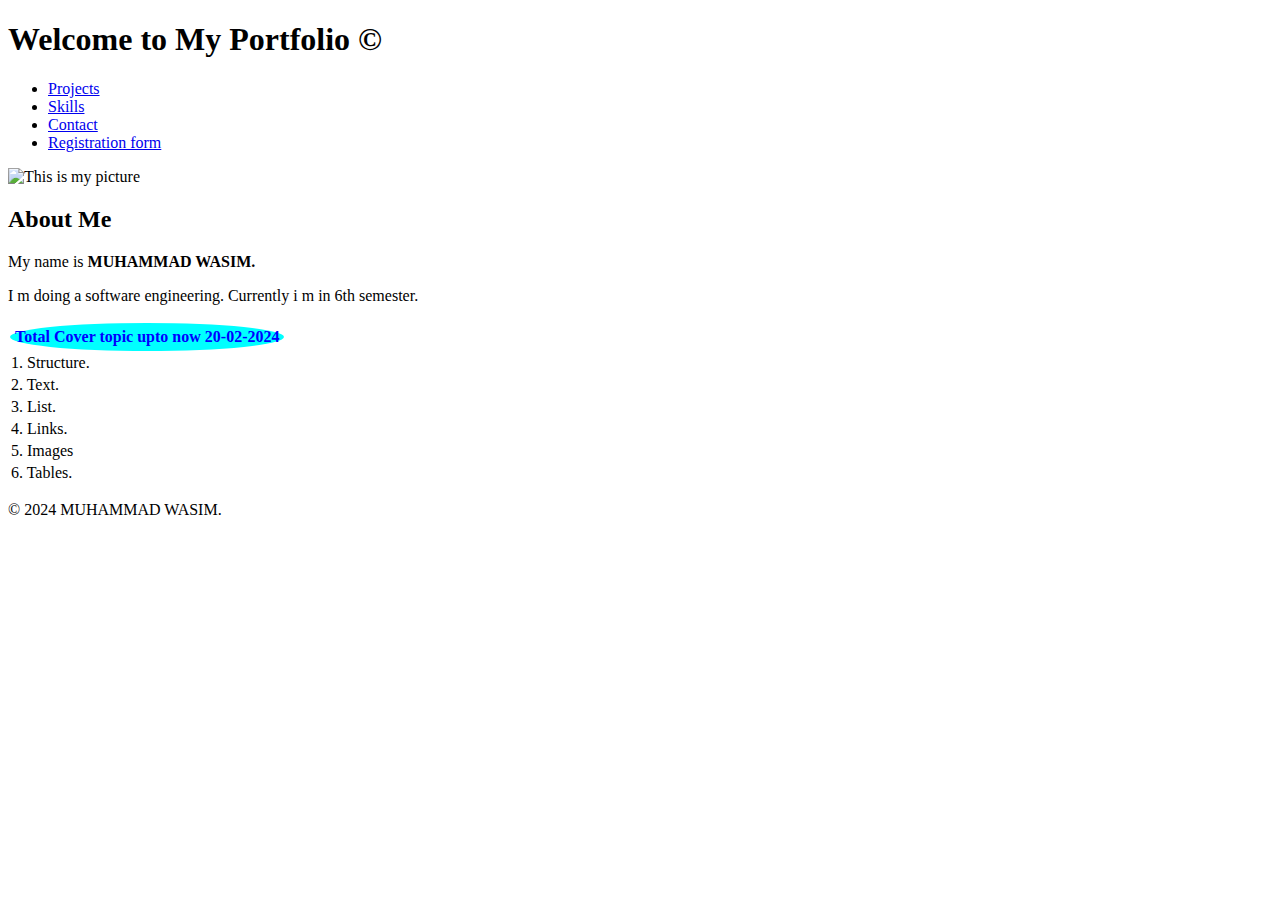
==== index.html @ 6cf9a949 "registration page" ====
<!DOCTYPE html>
<html lang="en">

<head>
    <meta charset="UTF-8">
    <meta name="viewport" content="width=device-width, initial-scale=1.0">
    <title>Home | MUHAMMAD WASIM</title>
    <link rel="website icon" href="../images/mypic.jpg"  type="JPG">
    <link rel="stylesheet" href="../style/styile.css">
    <script src="https://kit.fontawesome.com/19769bb171.js" crossorigin="anonymous"></script>
</head>

<body>
    <header>
        <h1>Welcome to My Portfolio &copy;</h1>
        <nav>
            <ul>
                <li><a href="../GitProject/Projects/projects.html">Projects</a></li>
                <li><a href="../GitProject/Skills/skills.html">Skills</a></li>
                <li><a href="../GitProject/Contact/contact.html">Contact</a></li>
                <li><a href="../GitProject/registration/Registration-form.html">Registration form</a></li>
            </ul>
        </nav>
    </header>
    <section>
        <img src="../GitProject/images/mypicture.JPG" type="jpg" alt="This is my picture" width="250px" height="300px">
        <h2>About Me</h2>
        <p>My name is <strong>MUHAMMAD WASIM.</strong></p>
        <p>I m doing a software engineering. Currently i m in 6th semester.</p>
       
    </section>
    <table>
        <th>Total Cover topic upto now 20-02-2024</th>
        <tr>

            <td>
                1. Structure.
            </td>

        </tr>
        <tr>
            <td>2. Text.</td>
        </tr>

        <tr>
            <td>3. List.</td>
        </tr>

        <tr>
            <td>4. Links.</td>
        </tr>

        <tr>
            <td>5. Images</td>
        </tr>
        <tr><td>6. Tables.</td></tr>
    </table>
    <footer>
        <p>&copy; 2024 MUHAMMAD WASIM.</p>
    </footer>
</body>

</html>
---- style/styile.css ----
th{
    background-color: aqua;
    padding: 5px;
    color: blue;
    border-radius: 50%;
}
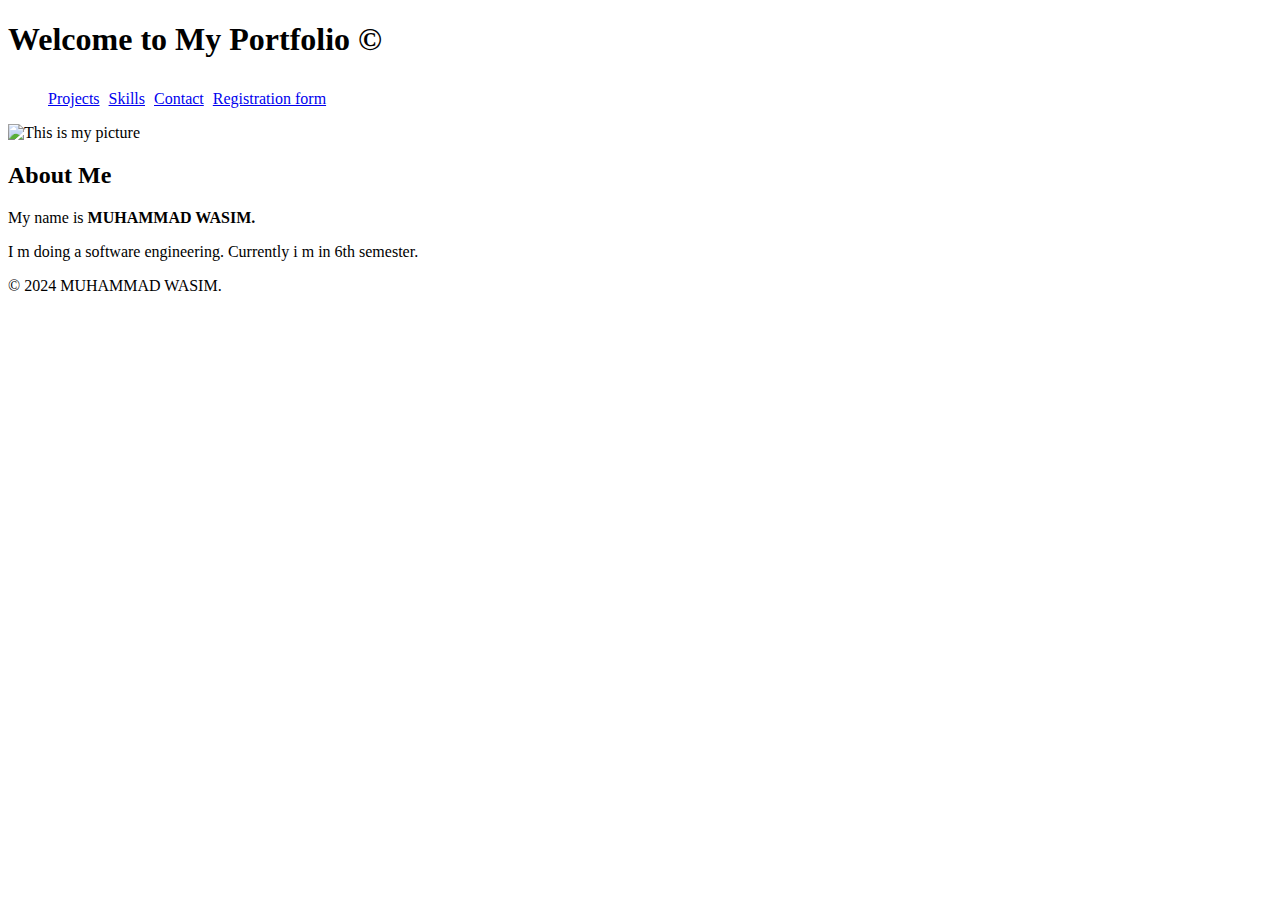
==== commit 449aff92: "registration page" ====
--- a/index.html
+++ b/index.html
@@ -18,7 +18,7 @@
                 <li><a href="../GitProject/Projects/projects.html">Projects</a></li>
                 <li><a href="../GitProject/Skills/skills.html">Skills</a></li>
                 <li><a href="../GitProject/Contact/contact.html">Contact</a></li>
-                <li><a href="../GitProject/registration/Registration-form.html">Registration form</a></li>
+                <li><a href="../GitProject/Registration/form.html">Registration form</a></li>
             </ul>
         </nav>
     </header>
@@ -29,32 +29,7 @@
         <p>I m doing a software engineering. Currently i m in 6th semester.</p>
        
     </section>
-    <table>
-        <th>Total Cover topic upto now 20-02-2024</th>
-        <tr>
-
-            <td>
-                1. Structure.
-            </td>
-
-        </tr>
-        <tr>
-            <td>2. Text.</td>
-        </tr>
-
-        <tr>
-            <td>3. List.</td>
-        </tr>
-
-        <tr>
-            <td>4. Links.</td>
-        </tr>
-
-        <tr>
-            <td>5. Images</td>
-        </tr>
-        <tr><td>6. Tables.</td></tr>
-    </table>
+    
     <footer>
         <p>&copy; 2024 MUHAMMAD WASIM.</p>
     </footer>
--- a/style/styile.css
+++ b/style/styile.css
@@ -4,3 +4,9 @@
     color: blue;
     border-radius: 50%;
 }
+
+nav ul li{
+    display: inline-block;
+    margin: 10px 5px 0px 0px;
+}
+
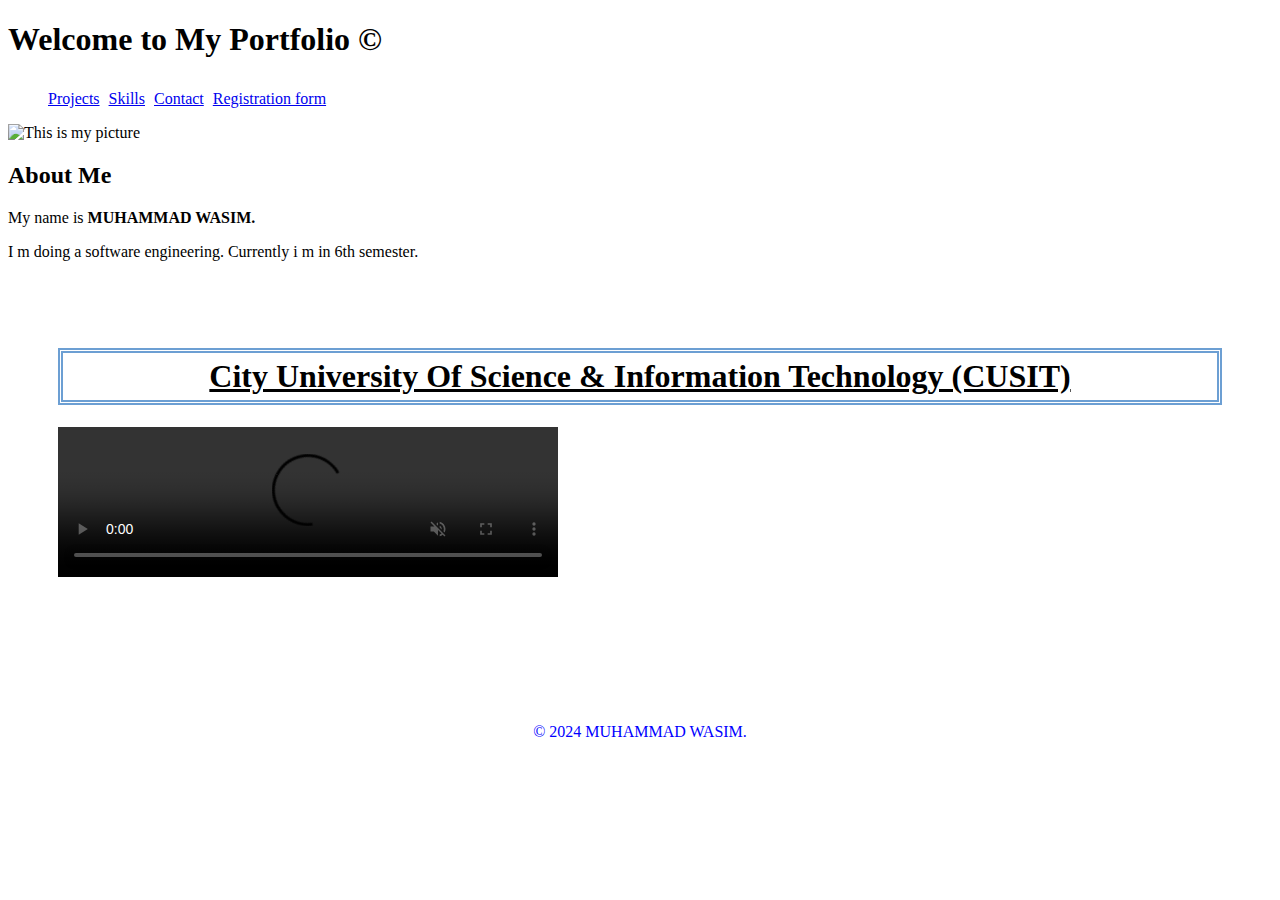
==== commit 20414e1e: "registration page" ====
--- a/index.html
+++ b/index.html
@@ -5,14 +5,22 @@
     <meta charset="UTF-8">
     <meta name="viewport" content="width=device-width, initial-scale=1.0">
     <title>Home | MUHAMMAD WASIM</title>
-    <link rel="website icon" href="../images/mypic.jpg"  type="JPG">
+    <link rel="website icon" href="../images/mypic.jpg" type="JPG">
     <link rel="stylesheet" href="../style/styile.css">
     <script src="https://kit.fontawesome.com/19769bb171.js" crossorigin="anonymous"></script>
+    <style>
+        nav ul li {
+            display: inline-block;
+            margin: 10px 5px 0px 0px;
+        }
+    </style>
 </head>
 
 <body>
+    <!-- Header  -->
     <header>
         <h1>Welcome to My Portfolio &copy;</h1>
+        <!-- Navigation -->
         <nav>
             <ul>
                 <li><a href="../GitProject/Projects/projects.html">Projects</a></li>
@@ -22,14 +30,27 @@
             </ul>
         </nav>
     </header>
-    <section>
-        <img src="../GitProject/images/mypicture.JPG" type="jpg" alt="This is my picture" width="250px" height="300px">
-        <h2>About Me</h2>
-        <p>My name is <strong>MUHAMMAD WASIM.</strong></p>
-        <p>I m doing a software engineering. Currently i m in 6th semester.</p>
-       
-    </section>
-    
+    <!-- Section For the Detail about me..... -->
+
+    <div class="main">
+        <div>
+            <section>
+                <img src="../GitProject/images/mypicture.JPG" type="jpg" alt="This is my picture" width="250px"
+                    height="300px">
+                <h2>About Me</h2>
+                <p>My name is <strong>MUHAMMAD WASIM.</strong></p>
+                <p>I m doing a software engineering. Currently i m in 6th semester.</p>
+            </section>
+
+            <section class="video">
+                <h1 class="video-h1">City University Of Science & Information Technology &#40;CUSIT&#41;  </h1>
+                <video src="../GitProject/video/city.mp4" width="500px" controls autoplay loop muted></video>
+            </section>
+
+        </div>
+    </div>
+
+    <!-- Footer  -->
     <footer>
         <p>&copy; 2024 MUHAMMAD WASIM.</p>
     </footer>
--- a/style/styile.css
+++ b/style/styile.css
@@ -10,3 +10,22 @@
     margin: 10px 5px 0px 0px;
 }
 
+footer{
+    text-align: center;
+    color:blue;
+    padding-top: 10%;
+
+}
+.video{
+    padding: 50px;
+    padding-bottom: 0px;
+
+}
+
+.video-h1{
+    text-align: center;
+    border: 5px double rgb(108, 159, 211);
+    padding: 5px;
+    text-decoration:underline;
+
+}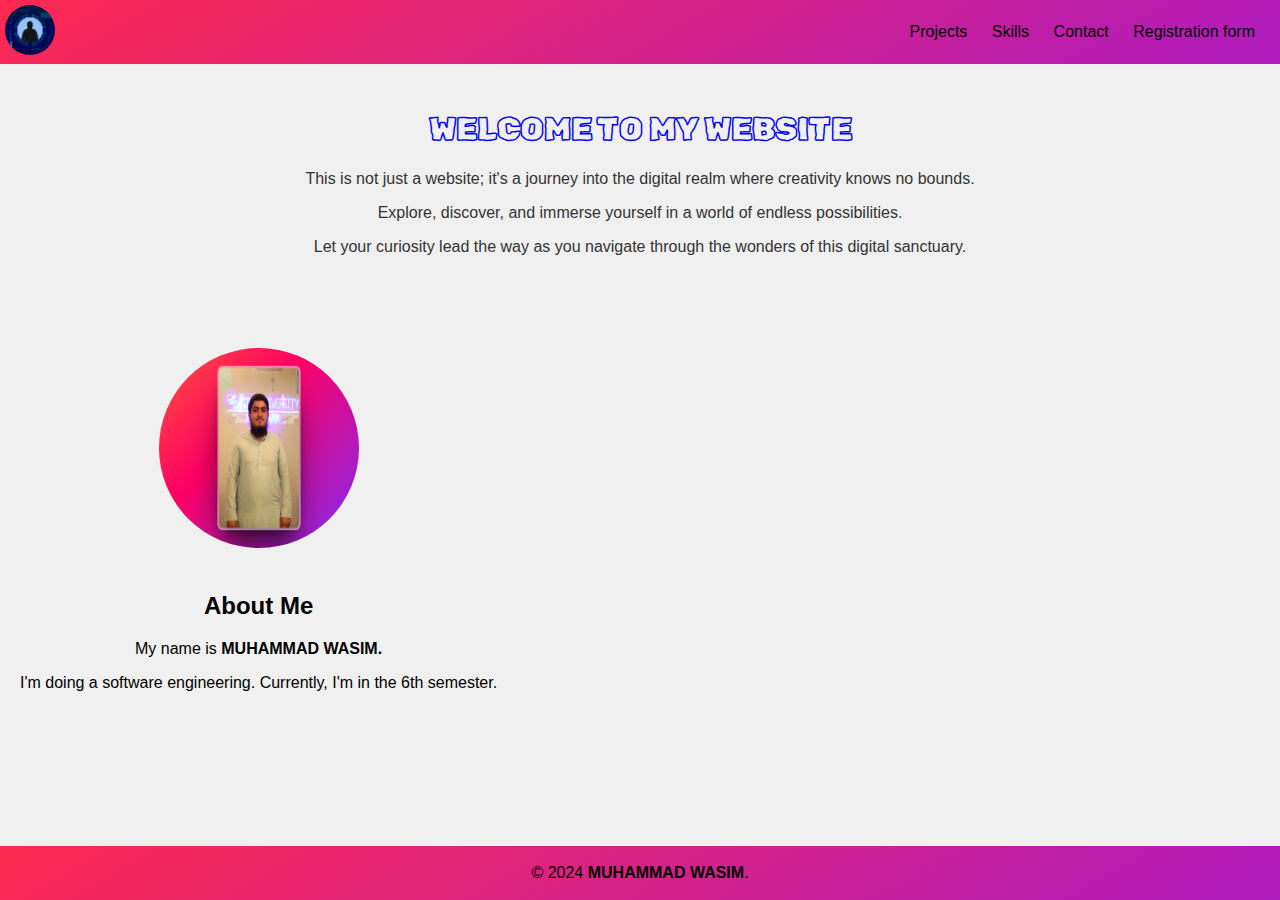
==== commit 1c27cc5e: "New Style apply" ====
--- a/index.html
+++ b/index.html
@@ -1,59 +1,78 @@
 <!DOCTYPE html>
 <html lang="en">
+  <head>
+    <meta charset="UTF-8" />
+    <meta name="viewport" content="width=device-width, initial-scale=1.0" />
+    <title>Home | MUHAMMAD WASIM</title>
+    <!-- Website img -->
+    <link rel="website icon" href="./images/mypic.jpg" type="image/x-icon" />
+    <!-- Style Sheet -->
+    <link rel="stylesheet" href="./style/index.css" />
+    <link rel="stylesheet" href="./style/headerFooter.css" />
+    <!-- Google Fonts -->
+    <link rel="preconnect" href="https://fonts.googleapis.com" />
+    <link rel="preconnect" href="https://fonts.gstatic.com" crossorigin />
+    <link
+      href="https://fonts.googleapis.com/css2?family=Rubik+Scribble&display=swap"
+      rel="stylesheet"
+    />
+  </head>
+  <body>
+    <!-- Header -->
+    <header>
+      <div class="logo">
+        <img src="./images/3.gif" alt="Logo" />
+      </div>
+      <nav>
+        <ul>
+          <li><a href="./Projects/projects.html">Projects</a></li>
+          <li><a href="./Skills/skills.html">Skills</a></li>
+          <li><a href="./Contact/contact.html">Contact</a></li>
+          <li><a href="./Registration/form.html">Registration form</a></li>
+        </ul>
+      </nav>
+    </header>
 
-<head>
-    <meta charset="UTF-8">
-    <meta name="viewport" content="width=device-width, initial-scale=1.0">
-    <title>Home | MUHAMMAD WASIM</title>
-    <link rel="website icon" href="../images/mypic.jpg" type="JPG">
-    <link rel="stylesheet" href="../style/styile.css">
-    <script src="https://kit.fontawesome.com/19769bb171.js" crossorigin="anonymous"></script>
-    <style>
-        nav ul li {
-            display: inline-block;
-            margin: 10px 5px 0px 0px;
-        }
-    </style>
-</head>
+    <div class="main-content">
+      <!-- Main Content -->
+      <div class="content">
+        <h1>Welcome to My Website</h1>
+        <p>
+          This is not just a website; it's a journey into the digital realm
+          where creativity knows no bounds.
+        </p>
+        <p>
+          Explore, discover, and immerse yourself in a world of endless
+          possibilities.
+        </p>
+        <p>
+          Let your curiosity lead the way as you navigate through the wonders of
+          this digital sanctuary.
+        </p>
+      </div>
 
-<body>
-    <!-- Header  -->
-    <header>
-        <h1>Welcome to My Portfolio &copy;</h1>
-        <!-- Navigation -->
-        <nav>
-            <ul>
-                <li><a href="../GitProject/Projects/projects.html">Projects</a></li>
-                <li><a href="../GitProject/Skills/skills.html">Skills</a></li>
-                <li><a href="../GitProject/Contact/contact.html">Contact</a></li>
-                <li><a href="../GitProject/Registration/form.html">Registration form</a></li>
-            </ul>
-        </nav>
-    </header>
-    <!-- Section For the Detail about me..... -->
-
-    <div class="main">
-        <div>
-            <section>
-                <img src="../GitProject/images/mypicture.JPG" type="jpg" alt="This is my picture" width="250px"
-                    height="300px">
-                <h2>About Me</h2>
-                <p>My name is <strong>MUHAMMAD WASIM.</strong></p>
-                <p>I m doing a software engineering. Currently i m in 6th semester.</p>
-            </section>
-
-            <section class="video">
-                <h1 class="video-h1">City University Of Science & Information Technology &#40;CUSIT&#41;  </h1>
-                <video src="../GitProject/video/city.mp4" width="500px" controls autoplay loop muted></video>
-            </section>
-
+      <!-- Section For the Detail about me and Video -->
+      <div class="main">
+        <div class="details">
+          <img src="./images/myNewPic.png" alt="This is my picture" />
+          <h2>About Me</h2>
+          <p>My name is <strong>MUHAMMAD WASIM.</strong></p>
+          <p>
+            I'm doing a software engineering. Currently, I'm in the 6th
+            semester.
+          </p>
         </div>
+        <div class="video-container">
+          <video autoplay muted loop id="bg-video">
+            <source src="./video/city.mp4" type="video/mp4" />
+            Your browser does not support HTML5 video.
+          </video>
+        </div>
+      </div>
     </div>
-
-    <!-- Footer  -->
+    <!-- Footer -->
     <footer>
-        <p>&copy; 2024 MUHAMMAD WASIM.</p>
+      <p>&copy; 2024 <strong>MUHAMMAD WASIM</strong>.</p>
     </footer>
-</body>
-
-</html>+  </body>
+</html>
--- a/style/index.css
+++ b/style/index.css
@@ -0,0 +1,61 @@
+.rubik-scribble-regular {
+    font-family: "Rubik Scribble", system-ui;
+    font-weight: 400;
+    font-style: normal;
+}
+
+body,
+html {
+    margin: 0;
+    padding: 0;
+    height: 100%;
+    box-sizing: border-box;
+    font-family: Arial, sans-serif;
+
+}
+
+.content {
+    padding: 5px;
+    text-align: center;
+    color: #333;
+}
+
+.content h1 {
+    text-transform: uppercase;
+    font-family: "Rubik Scribble";
+    color: blue;
+}
+
+.main {
+    display: flex;
+    align-items: center;
+    justify-content: space-between;
+    height: calc(100% - 240px);
+
+}
+
+.details {
+    text-align: center;
+}
+
+.details img {
+    width: 200px;
+    height: 200px;
+    border-radius: 50%;
+    margin-bottom: 20px;
+}
+
+.video-container {
+    position: relative;
+    flex: 1;
+    height: 100%;
+}
+
+video#bg-video {
+    width: 100%;
+    height: 100%;
+    object-fit: cover;
+    position: absolute;
+    top: 0;
+    left: 0;
+}--- a/style/headerFooter.css
+++ b/style/headerFooter.css
@@ -0,0 +1,62 @@
+body,
+html {
+    margin: 0;
+    padding: 0;
+    height: 100%;
+}
+
+body {
+    display: flex;
+    flex-direction: column;
+}
+
+.main-content {
+    flex: 1;
+    /* Fill remaining space */
+    padding: 20px;
+    /* Adjust padding as needed */
+    background-color: #f0f0f0;
+    /* Example background color */
+}
+
+header {
+    background: linear-gradient(150deg, #fe294f, #ae1bbf);
+    padding: 5px;
+    display: flex;
+    justify-content: space-between;
+    align-items: center;
+}
+
+.logo img {
+    width: 50px;
+    height: 50px;
+    border-radius: 50%;
+}
+
+nav ul {
+    list-style-type: none;
+    padding: 0;
+    margin: 0;
+}
+
+nav ul li {
+    display: inline;
+    margin-right: 20px;
+}
+
+nav ul li a {
+    color: black;
+    text-decoration: none;
+}
+
+nav ul li a:hover {
+    color: blue;
+    text-decoration: underline;
+}
+
+footer {
+    background: linear-gradient(150deg, #fe294f, #ae1bbf);
+    color: black;
+    padding: 2px;
+    text-align: center;
+}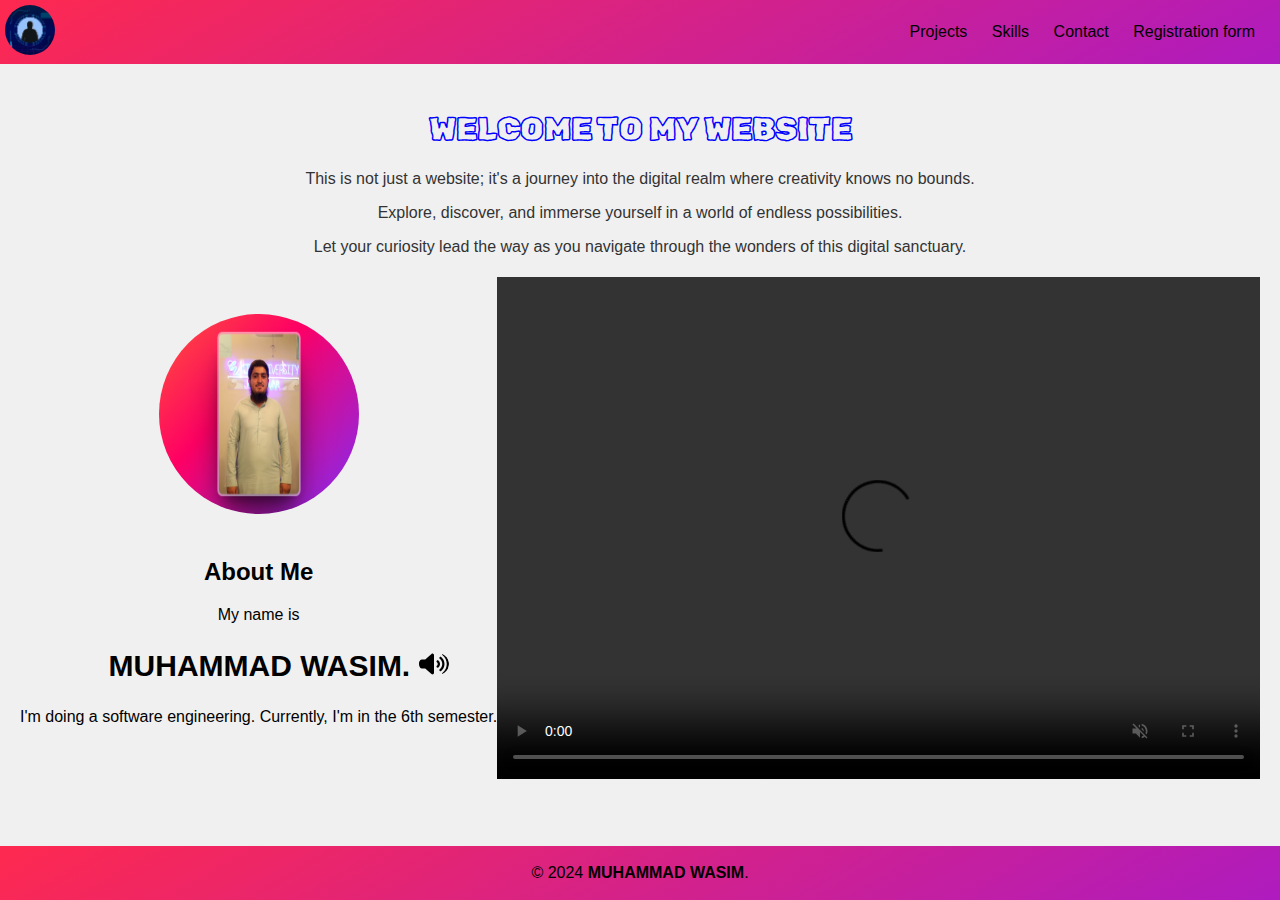
==== commit 5a7787cd: "New Icone added" ====
--- a/index.html
+++ b/index.html
@@ -16,6 +16,8 @@
       href="https://fonts.googleapis.com/css2?family=Rubik+Scribble&display=swap"
       rel="stylesheet"
     />
+
+    
   </head>
   <body>
     <!-- Header -->
@@ -56,14 +58,35 @@
         <div class="details">
           <img src="./images/myNewPic.png" alt="This is my picture" />
           <h2>About Me</h2>
-          <p>My name is <strong>MUHAMMAD WASIM.</strong></p>
+          <p>My name is 
+         
+<div>
+  <h2 style="margin-left: 40px; font-size: 30px;"><strong>MUHAMMAD WASIM.</strong>  <img id="speaker" src="./speeck.svg" alt="Speaker Icon" style="cursor: pointer; width: 30px; height: 3%; margin: auto;"></h2>
+  <!-- <h2 style="color: rgba(211, 98, 6, 0.822); margin-left: 70px; font-size: 30px; ">
+     
+  </h2> -->
+</div>
+
+<audio id="audio" src="./muhammadwasim.mp3"></audio>
+
+<script>
+  var audio = document.getElementById("audio");
+  var image = document.getElementById("speaker");
+
+  image.addEventListener("click", function() {
+      audio.play();
+  });
+</script>
+          
+          
+          </p>
           <p>
             I'm doing a software engineering. Currently, I'm in the 6th
             semester.
           </p>
         </div>
         <div class="video-container">
-          <video autoplay muted loop id="bg-video">
+          <video autoplay muted loop controls id="bg-video">
             <source src="./video/city.mp4" type="video/mp4" />
             Your browser does not support HTML5 video.
           </video>
@@ -74,5 +97,8 @@
     <footer>
       <p>&copy; 2024 <strong>MUHAMMAD WASIM</strong>.</p>
     </footer>
+
+
+
   </body>
 </html>
